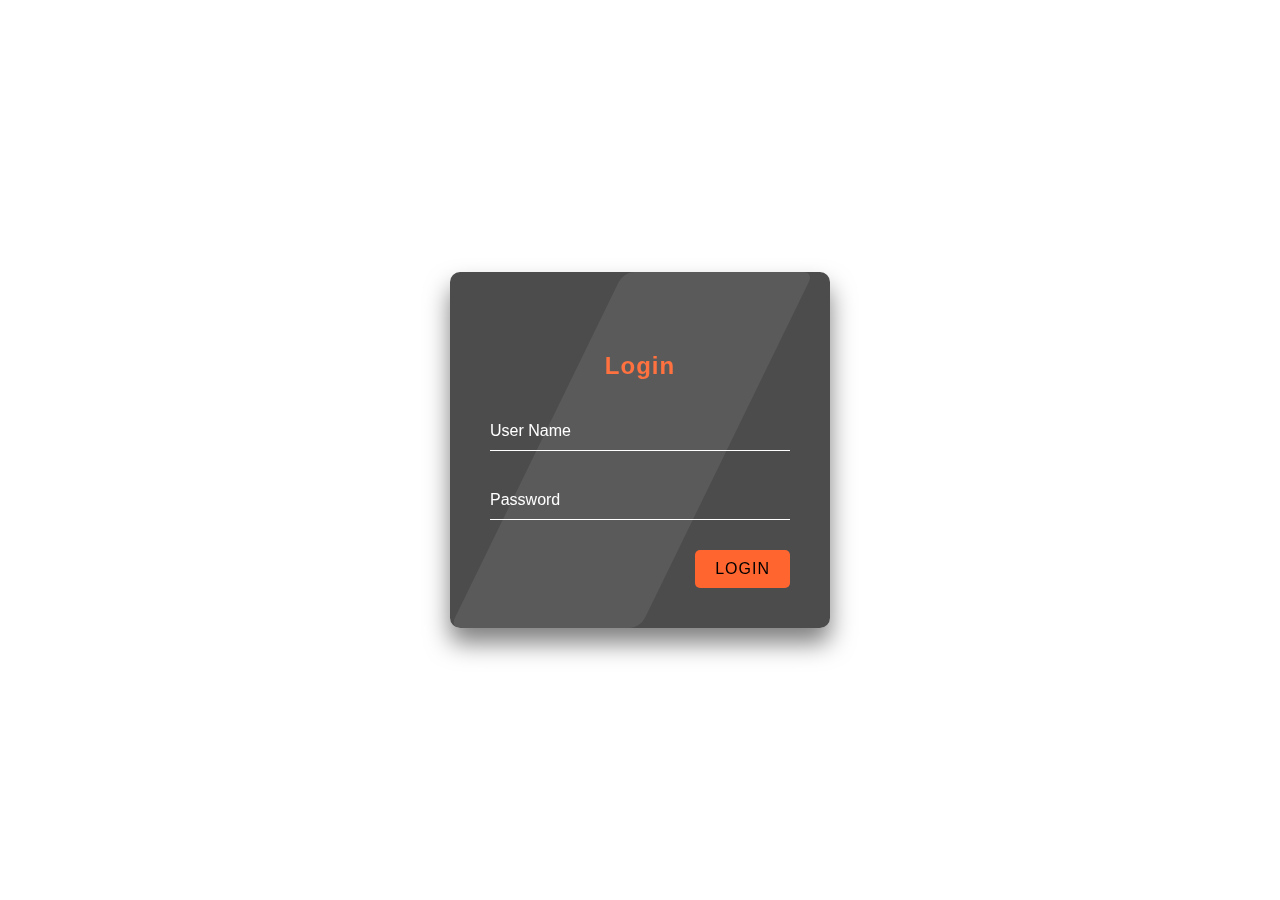
==== index.html @ 6b7535d7 "first commit" ====
<!DOCTYPE html>
<html lang="en">
<head>
  <meta charset="UTF-8">
  <meta name="viewport" content="width=device-width, initial-scale=1.0">
  <meta http-equiv="X-UA-Compatible" content="ie=edge">
  <link rel="stylesheet" href="styles.css">
  <title>Code-N-Hunt 2.0</title>
</head>
<body>
    <video autoplay muted loop id="myVideo">
        <source src="Vid2.mp4" type="video/mp4">
    </video>
  <div class="login-wrapper">
    <form action="" class="form">
      <img src="img/download.jpg" alt="">
      <h2>Login</h2>
      <div class="input-group">
        <input type="text" name="loginUser" id="loginUser" autocomplete="off" required>
        <label for="loginUser">User Name</label>
      </div>
      <div class="input-group">
        <input type="password" name="loginPassword" id="loginPassword" required>
        <label for="loginPassword">Password</label>
      </div>
      <input type="submit" value="Login" class="submit-btn">
    </form>

    <!-- <div id="forgot-pw">
      <form action="" class="form">
        <a href="#" class="close">&times;</a>
        <h2>Reset Password</h2>
        <div class="input-group">
          <input type="email" name="email" id="email" required>
          <label for="email">Email</label>
        </div>
        <input type="submit" value="Submit" class="submit-btn">
      </form>
    </div> -->
  </div>
</body>
</html>
---- styles.css ----
* {
    margin: 0;
    padding: 0;
    box-sizing: border-box;
  }
  body {
    background: url('img/Rick_and_Morty-Run_for_Jewels-vector_graphics-car-rainbows.jpg') no-repeat center;
    background-size: cover;
    font-family: sans-serif;
  }
  .login-wrapper {
    height: 100vh;
    width: 100vw;
    display: flex;
    justify-content: center;
    align-items: center;
  }
  .form {
    position: relative;
    width: 100%;
    max-width: 380px;
    padding: 80px 40px 40px;
    background: rgba(0,0,0,0.7);
    border-radius: 10px;
    color: #fff;
    box-shadow: 0 15px 25px rgba(0,0,0,0.5);
  }
  .form::before {
    content:'';
    position: absolute;
    top: 0;
    left: 0;
    width: 50%;
    height: 100%;
    background: rgba(255,255,255, 0.08);
    transform: skewX(-26deg);
    transform-origin: bottom left;
    border-radius: 10px;
    pointer-events: none;
  }
  .form img {
    position: absolute;
    top: -50px;
    left: calc(50% - 50px);
    width: 100px;
    background: rgba(255,255,255, 0.8);
    border-radius: 50%;
  }

  #myVideo {
    height: 10px;
    position: fixed;
    left: 50%;
    top: 50%;
    transform: translate(-50%, -50%);
    min-width: 100%;
    min-height: 100%;
  }

  .form h2 {
    text-align: center;
    letter-spacing: 1px;
    margin-bottom: 2rem;
    color: #ff652f;
  }
  .form .input-group {
    position: relative;
  }
  .form .input-group input {
    width: 100%;
    padding: 10px 0;
    font-size: 1rem;
    letter-spacing: 1px;
    margin-bottom: 30px;
    border: none;
    border-bottom: 1px solid #fff;
    outline: none;
    background-color: transparent;
    color: inherit;
  }
  .form .input-group label {
    position: absolute;
    top: 0;
    left: 0;
    padding: 10px 0;
    font-size: 1rem;
    pointer-events: none;
    transition: .3s ease-out;
  }
  .form .input-group input:focus + label,
  .form .input-group input:valid + label {
    transform: translateY(-18px);
    color: #ff652f;
    font-size: .8rem;
  }
  .submit-btn {
    display: block;
    margin-left: auto;
    border: none;
    outline: none;
    background: #ff652f;
    font-size: 1rem;
    text-transform: uppercase;
    letter-spacing: 1px;
    padding: 10px 20px;
    border-radius: 5px;
    cursor: pointer;
  }
  /* .forgot-pw {
    color: inherit;
  }
  
  #forgot-pw {
    position: absolute;
    display: flex;
    justify-content: center;
    align-items: center;
    top: 0;
    left: 0;
    right: 0;
    height: 0;
    z-index: 1;
    background: url('Vid2.mp4') no-repeat center;
    opacity: 0;
    transition: 0.6s;
  }
  #forgot-pw:target {
    height: 100%;
    opacity: 1;
  } */
  .close {
    position: absolute;
    right: 1.5rem;
    top: 0.5rem;
    font-size: 2rem;
    font-weight: 900;
    text-decoration: none;
    color: inherit;
  }
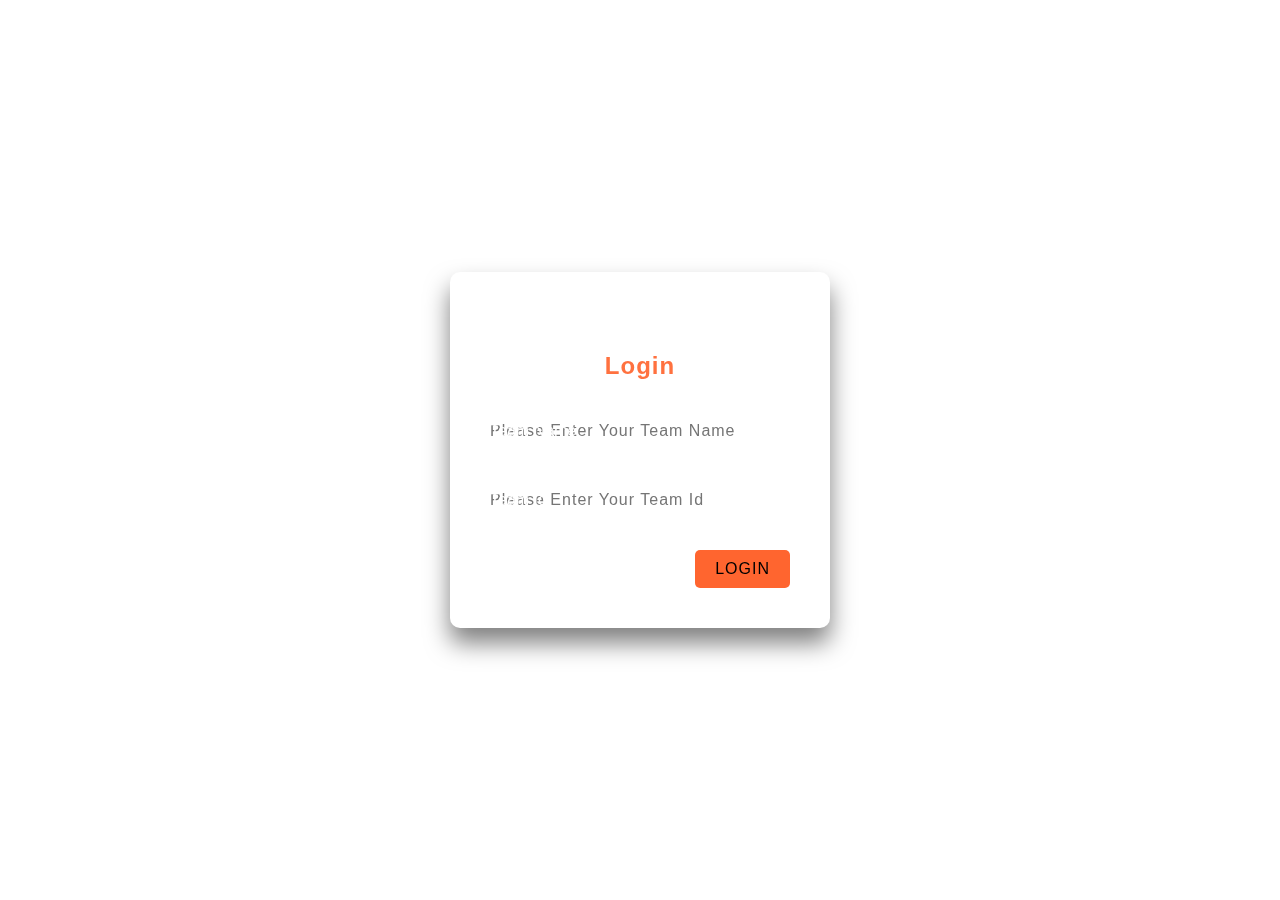
==== commit 1f282764: "sever" ====
--- a/index.html
+++ b/index.html
@@ -12,16 +12,15 @@
         <source src="Vid2.mp4" type="video/mp4">
     </video>
   <div class="login-wrapper">
-    <form action="" class="form">
-      <img src="img/download.jpg" alt="">
+    <form action="" class="form" method="post" name="form" onsubmit="return validated()">
       <h2>Login</h2>
       <div class="input-group">
-        <input type="text" name="loginUser" id="loginUser" autocomplete="off" required>
-        <label for="loginUser">User Name</label>
+        <input placeholder="Please Enter Your Team Name" type="text" name="loginUser" id="loginUser" autocomplete="off" required>
+        <label for="loginUser" >Team Name</label>
       </div>
       <div class="input-group">
-        <input type="password" name="loginPassword" id="loginPassword" required>
-        <label for="loginPassword">Password</label>
+        <input placeholder="Please Enter Your Team Id"  type="password" name="loginPassword" id="loginPassword" required>
+        <label for="loginPassword">Team Id</label>
       </div>
       <input type="submit" value="Login" class="submit-btn">
     </form>
@@ -37,6 +36,7 @@
         <input type="submit" value="Submit" class="submit-btn">
       </form>
     </div> -->
+    <script src="valid.js"></script>
   </div>
 </body>
 </html>--- a/styles.css
+++ b/styles.css
@@ -20,11 +20,30 @@
     width: 100%;
     max-width: 380px;
     padding: 80px 40px 40px;
-    background: rgba(0,0,0,0.7);
+    background:c;
     border-radius: 10px;
     color: #fff;
     box-shadow: 0 15px 25px rgba(0,0,0,0.5);
   }
+
+  #myVideo {
+    height: 10px;
+    position: fixed;
+    left: 50%;
+    top: 50%;
+    transform: translate(-50%, -50%);
+    min-width: 100%;
+    min-height: 100%;
+  }
+
+  /* #pass_error {
+    margin-top: -23px;
+  }
+
+  #email_error {
+    margin-top: -23px;
+  } */
+
   .form::before {
     content:'';
     position: absolute;
@@ -45,17 +64,9 @@
     width: 100px;
     background: rgba(255,255,255, 0.8);
     border-radius: 50%;
+    
   }
 
-  #myVideo {
-    height: 10px;
-    position: fixed;
-    left: 50%;
-    top: 50%;
-    transform: translate(-50%, -50%);
-    min-width: 100%;
-    min-height: 100%;
-  }
 
   .form h2 {
     text-align: center;
